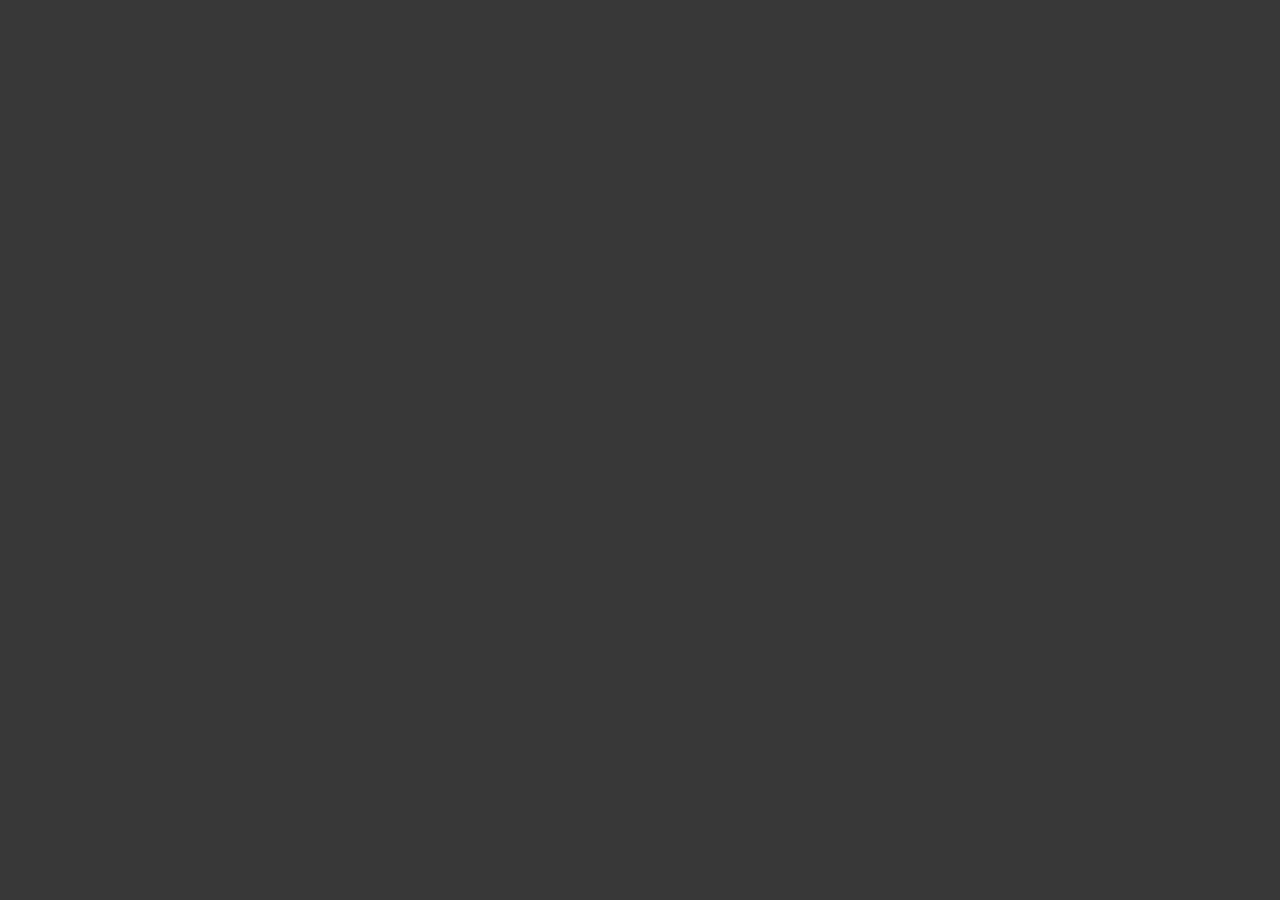
==== battlefield.html @ 9387b760 "battlefield.js started to test retrieving json info" ====
<!DOCTYPE html>
<html lang="en">
<head>
  <title>40k Missions</title>
  <meta charset="utf-8">
  <meta name="viewport" content="width=device-width, initial-scale=1">
  <meta name="description" content="">

  <!--Google Icon Font-->
  <link href="https://fonts.googleapis.com/icon?family=Material+Icons" rel="stylesheet">
  <!-- Materialize CSS -->
  <link rel="stylesheet" href="https://cdnjs.cloudflare.com/ajax/libs/materialize/1.0.0-beta/css/materialize.min.css">
  <!-- Local stylesheets.-->
  <link rel="stylesheet" href="./css/main.css">

</head>
<body>




  <!-- jquery cdn -->
  <script
    src="https://code.jquery.com/jquery-3.3.1.min.js"
    integrity="sha256-FgpCb/KJQlLNfOu91ta32o/NMZxltwRo8QtmkMRdAu8="
    crossorigin="anonymous">
  </script>
  <!-- Materialize js -->
  <script src="https://cdnjs.cloudflare.com/ajax/libs/materialize/1.0.0-beta/js/materialize.min.js"></script>
  <!-- local js files -->
  <script src="./main.js"></script>
  <script src="./battlefield.js"></script>

</body>
---- css/main.css ----
@import url('https://fonts.googleapis.com/css?family=Roboto:500,700');

body{
  font-family: 'Robot', sans-serif;
  background-color: #383838;
  color: #bdbdbd;
}

h2{
  font-weight: bold;
}

.missionBtn{
  margin-bottom: 2em;
}

.startMissionBtn{
  height: 3.5em !important;
}
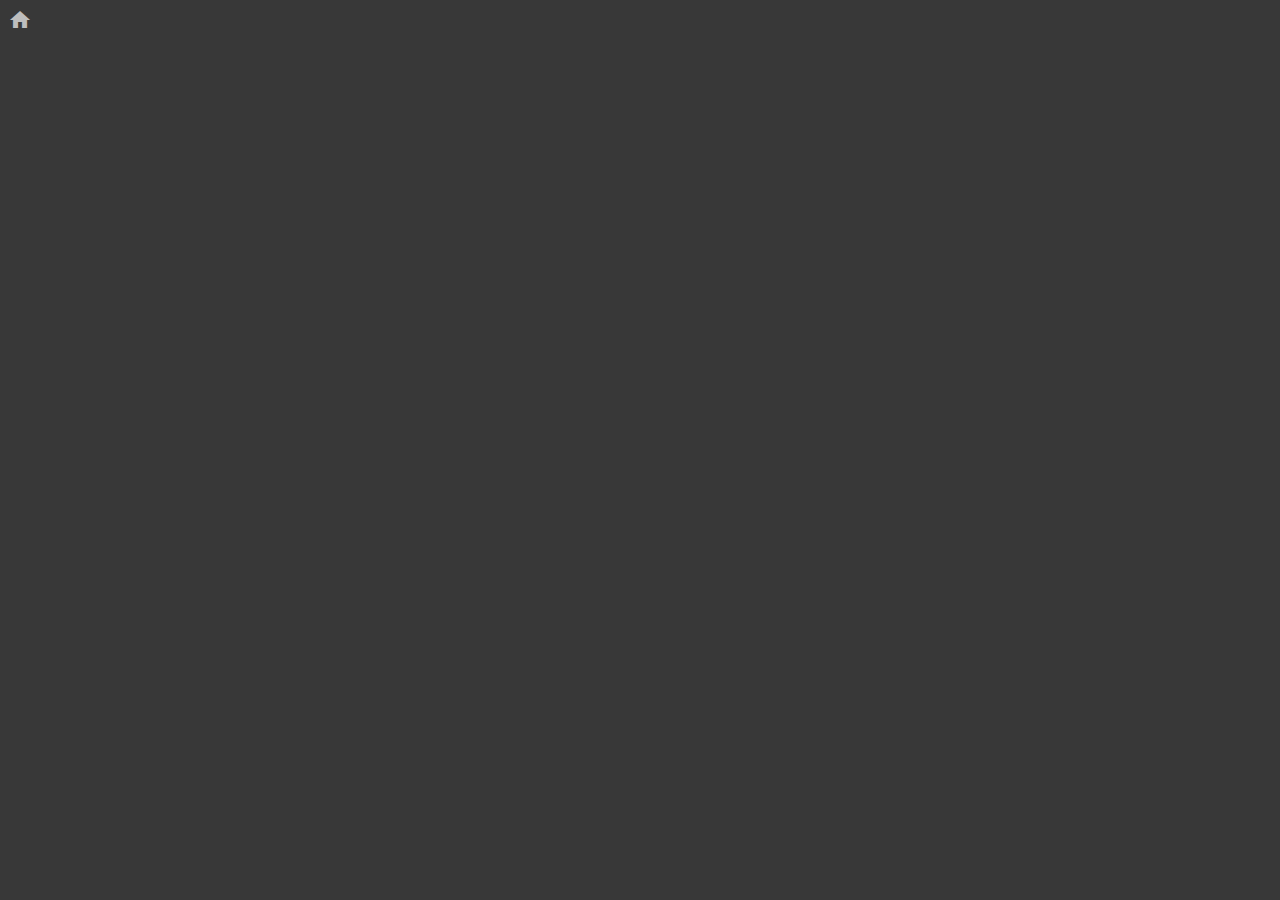
==== commit 91982f7d: "battlefield.html ready to be populated with data from the json file" ====
--- a/battlefield.html
+++ b/battlefield.html
@@ -16,7 +16,21 @@
 </head>
 <body>
 
-
+  <div class="container">
+    <div class="row titleBlock">
+      <div class="col s2">
+        <i class="small material-icons">home</i>
+      </div>
+      <div class="col s12 m10">
+        <h5 id="missionTitle"></h5>
+      </div>
+    </div>
+  </div>
+  <div class="container">
+    <div class="row">
+      <p id="missionBattlefield"></p>
+    </div>
+  </div>
 
 
   <!-- jquery cdn -->
@@ -28,7 +42,7 @@
   <!-- Materialize js -->
   <script src="https://cdnjs.cloudflare.com/ajax/libs/materialize/1.0.0-beta/js/materialize.min.js"></script>
   <!-- local js files -->
-  <script src="./main.js"></script>
-  <script src="./battlefield.js"></script>
+  <script src="./js/main.js"></script>
+  <script src="./js/battlefield.js"></script>
 
 </body>
